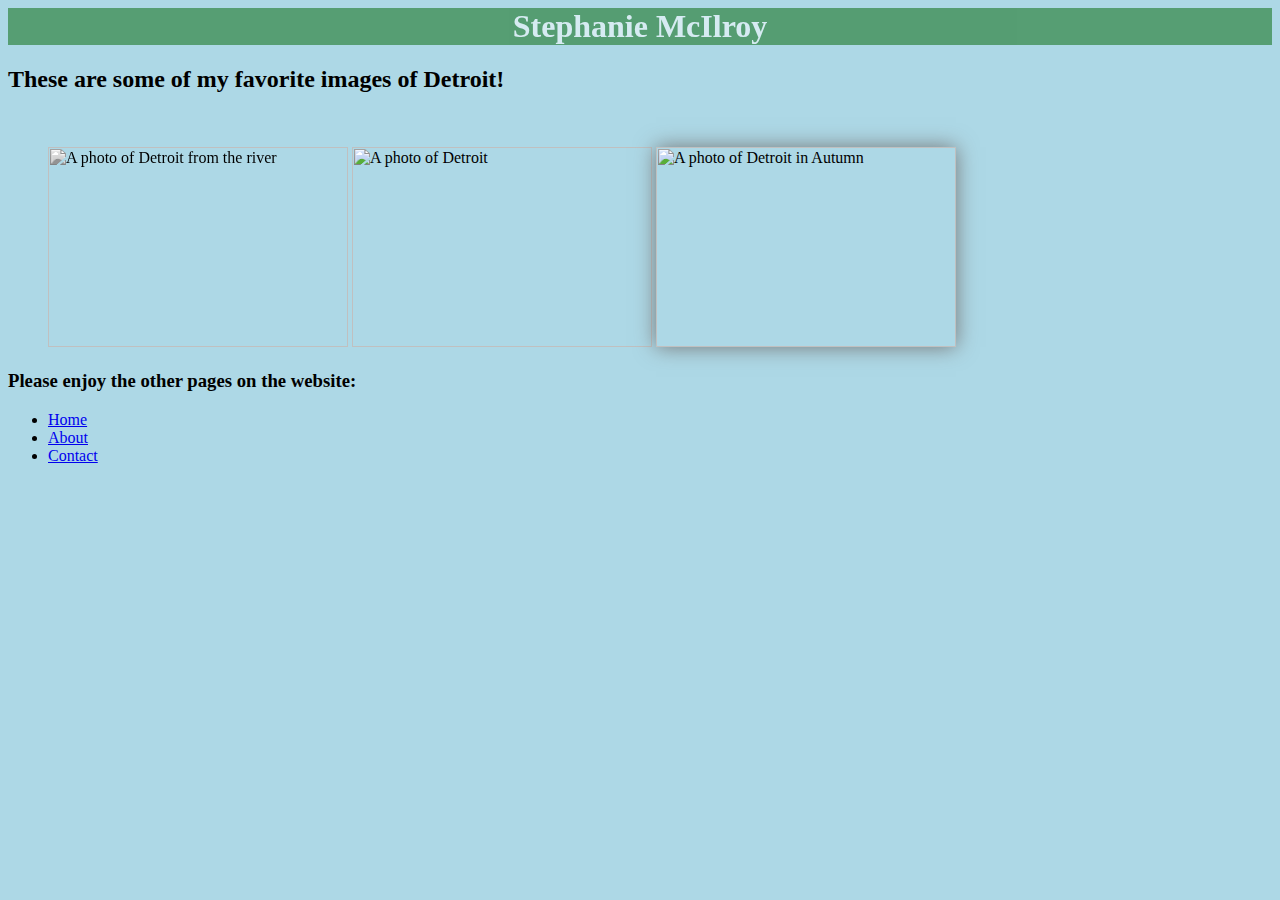
==== index.html @ 0d457d49 "first commit" ====
<html>
<head> 
<title>Stephanie McIlroy's Portfolio!</title>
</head>
<style type="text/css">
	
@font-face {
    font-family: 'introrustg-base2line';
    src: url('introrustg-base2line-webfont.woff2') format('woff2'),
         url('introrustg-base2line-webfont.woff') format('woff');
    font-weight: normal;
    font-style: normal;

}

	h1 {

	font-family: introrustg-base2line;
	text-align: center; 	
	color: white;
	background-color:darkgreen;
	opacity: 0.5;}
	body {
		background-color:lightblue;
		font-family:; }


 	img.first{
 		width: 300px;
 		height: 200px; }
 		img.first {
    -webkit-filter: grayscale(100%); /* Safari 6.0 - 9.0 */
    filter: grayscale(100%);
}


	img.second{
		width: 300px;
		height: 200px; }
		
	img.third{
		width: 300px;
		height: 200px; }
 	
 	img.third{
-moz-box-shadow: 0 0 20px #777777;
-webkit-box-shadow: 0 0 20px #777777;
box-shadow: 0 0 20px #777777;}




	</style>

<body>
	<h1> Stephanie McIlroy</h1>

	<h2>These are some of my favorite images of Detroit!</h2>

	<br>

	
	<figure><img src="images/DetroitRiver.jpg" alt="A photo of Detroit from the river" title="Detroit from the River" class="first" />

	<img src="images/DetroitIntro.jpg" class="second" alt="A photo of Detroit" title="A photo of Detroit" />

	<img src="images/DetroitAutumn.jpg" class="third" alt="A photo of Detroit in Autumn" title="A photo of Detroit in Autumn" /></figure>
	

	<h3> Please enjoy the other pages on the website:</h3>

	<p>
	<ul>
		<li><a href="index.html">Home</a></li>
		<li><a href="about.html">About</a></li>
		<li><a href="contact.html">Contact</a></li>
		</ul>
		</p>
	

	</body>
	</html>
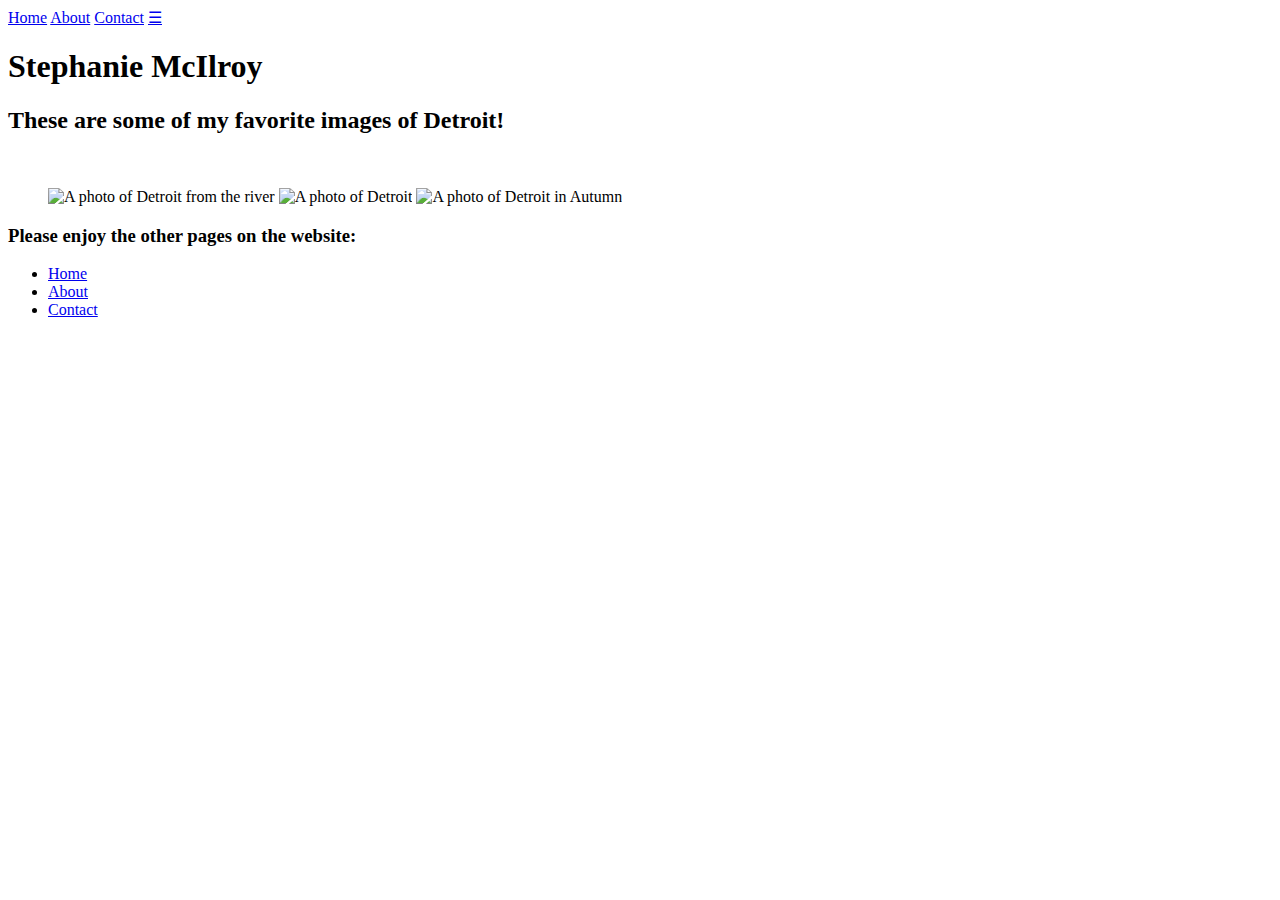
==== commit f0ced440: "Deliverable 2" ====
--- a/index.html
+++ b/index.html
@@ -1,58 +1,21 @@
+<!DOCTYPE html>
 <html>
 <head> 
 <title>Stephanie McIlroy's Portfolio!</title>
+<link href="css/index.css" type="text/css" rel="stylesheet" />
+
 </head>
-<style type="text/css">
-	
-@font-face {
-    font-family: 'introrustg-base2line';
-    src: url('introrustg-base2line-webfont.woff2') format('woff2'),
-         url('introrustg-base2line-webfont.woff') format('woff');
-    font-weight: normal;
-    font-style: normal;
-
-}
-
-	h1 {
-
-	font-family: introrustg-base2line;
-	text-align: center; 	
-	color: white;
-	background-color:darkgreen;
-	opacity: 0.5;}
-	body {
-		background-color:lightblue;
-		font-family:; }
 
 
- 	img.first{
- 		width: 300px;
- 		height: 200px; }
- 		img.first {
-    -webkit-filter: grayscale(100%); /* Safari 6.0 - 9.0 */
-    filter: grayscale(100%);
-}
+<body>
 
+<div class="topnav" id="myTopnav">
+  <a href="index.html">Home</a>
+  <a href="about.html">About</a>
+  <a href="contact.html">Contact</a>
+  <a href="javascript:void(0);" class="icon" onclick="myFunction()">&#9776;</a>
+</div>
 
-	img.second{
-		width: 300px;
-		height: 200px; }
-		
-	img.third{
-		width: 300px;
-		height: 200px; }
- 	
- 	img.third{
--moz-box-shadow: 0 0 20px #777777;
--webkit-box-shadow: 0 0 20px #777777;
-box-shadow: 0 0 20px #777777;}
-
-
-
-
-	</style>
-
-<body>
 	<h1> Stephanie McIlroy</h1>
 
 	<h2>These are some of my favorite images of Detroit!</h2>
@@ -66,7 +29,7 @@
 
 	<img src="images/DetroitAutumn.jpg" class="third" alt="A photo of Detroit in Autumn" title="A photo of Detroit in Autumn" /></figure>
 	
-
+<div class="links" id="links">
 	<h3> Please enjoy the other pages on the website:</h3>
 
 	<p>
@@ -76,8 +39,9 @@
 		<li><a href="contact.html">Contact</a></li>
 		</ul>
 		</p>
+		</div>
 	
-
+		<script src="script.js"></script>
 	</body>
 	</html>
 
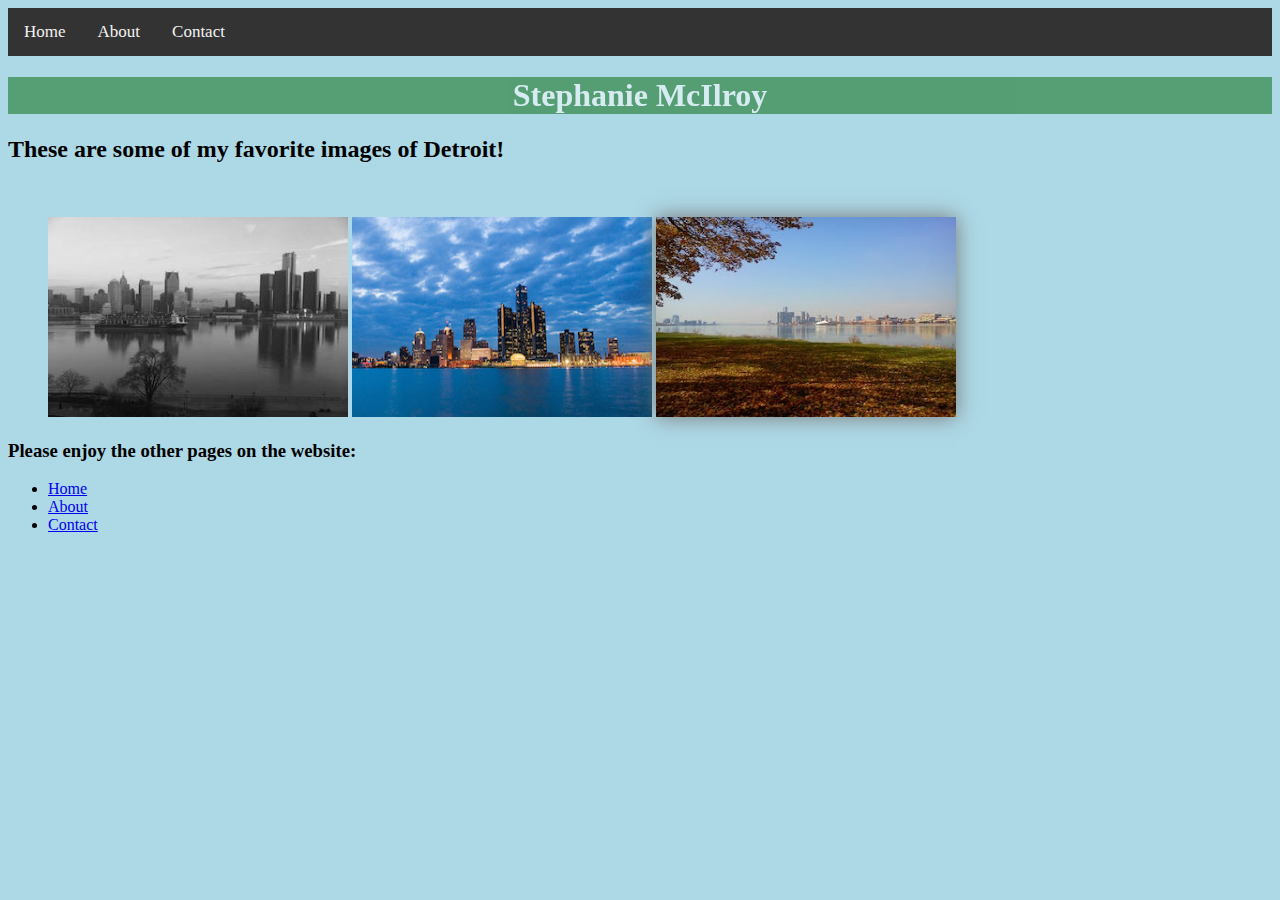
==== commit d1127ddc: "post feedback" ====
--- a/index.html
+++ b/index.html
@@ -2,7 +2,7 @@
 <html>
 <head> 
 <title>Stephanie McIlroy's Portfolio!</title>
-<link href="css/index.css" type="text/css" rel="stylesheet" />
+<link href="CSS/index.css" type="text/css" rel="stylesheet" />
 
 </head>
 
@@ -23,11 +23,11 @@
 	<br>
 
 	
-	<figure><img src="images/DetroitRiver.jpg" alt="A photo of Detroit from the river" title="Detroit from the River" class="first" />
+	<figure><img src="Images/DetroitRiver.jpg" alt="A photo of Detroit from the river" title="Detroit from the River" class="first" />
 
-	<img src="images/DetroitIntro.jpg" class="second" alt="A photo of Detroit" title="A photo of Detroit" />
+	<img src="Images/DetroitIntro.jpg" class="second" alt="A photo of Detroit" title="A photo of Detroit" />
 
-	<img src="images/DetroitAutumn.jpg" class="third" alt="A photo of Detroit in Autumn" title="A photo of Detroit in Autumn" /></figure>
+	<img src="Images/DetroitAutumn.jpg" class="third" alt="A photo of Detroit in Autumn" title="A photo of Detroit in Autumn" /></figure>
 	
 <div class="links" id="links">
 	<h3> Please enjoy the other pages on the website:</h3>
--- a/CSS/index.css
+++ b/CSS/index.css
@@ -0,0 +1,75 @@
+
+	
+@font-face {
+    font-family: 'introrustg-base2line';
+    src: url('Fonts/introheadr-base-webfont.woff') format('woff2'),
+         url('Fonts/introheadr-base-webfont.woff') format('woff');
+    font-weight: normal;
+    font-style: normal;
+
+}
+
+	h1 {
+
+	font-family: introrustg-base2line;
+	text-align: center; 	
+	color: white;
+	background-color:darkgreen;
+	opacity: 0.5;}
+	body {
+		background-color:lightblue;
+		font-family:; }
+
+
+ 	img.first{
+ 		width: 300px;
+ 		height: 200px; }
+ 		img.first {
+    -webkit-filter: grayscale(100%); /* Safari 6.0 - 9.0 */
+    filter: grayscale(100%);
+}
+
+
+	img.second{
+		width: 300px;
+		height: 200px; }
+		
+	img.third{
+		width: 300px;
+		height: 200px; }
+ 	
+ 	img.third{
+-moz-box-shadow: 0 0 20px #777777;
+-webkit-box-shadow: 0 0 20px #777777;
+box-shadow: 0 0 20px #777777;}
+
+/* Add a black background color to the top navigation */
+.topnav {
+    background-color: #333;
+    overflow: hidden;
+}
+
+/* Style the links inside the navigation bar */
+.topnav a {
+    float: left;
+    display: block;
+    color: #f2f2f2;
+    text-align: center;
+    padding: 14px 16px;
+    text-decoration: none;
+    font-size: 17px;
+}
+
+/* Change the color of links on hover */
+.topnav a:hover {
+    background-color: #ddd;
+    color: black;
+}
+
+/* Hide the link that should open and close the topnav on small screens */
+.topnav .icon {
+    display: none;
+}
+
+
+	</style>